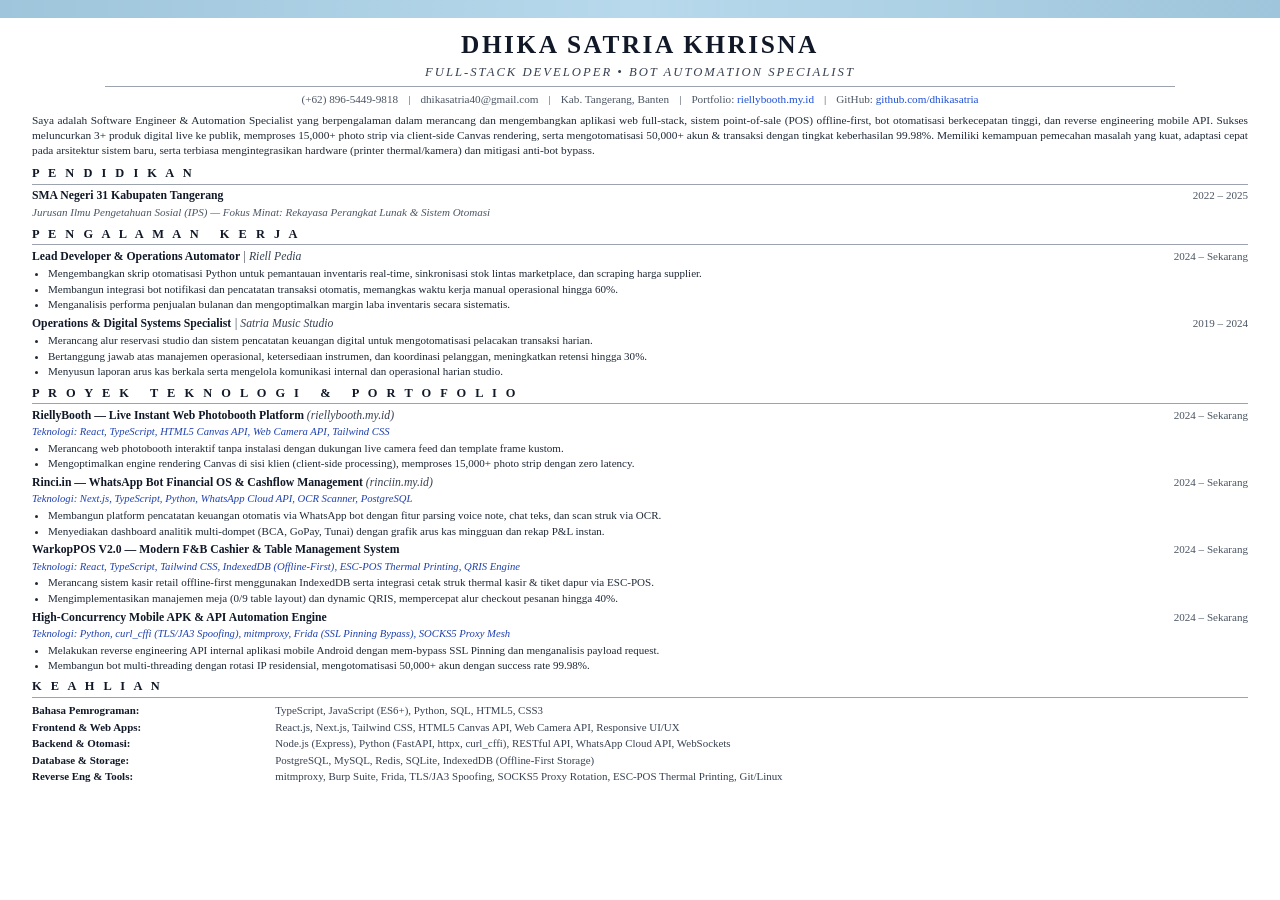
==== cv_template.html @ ee5b3d67 "Initial commit Created from https://vercel.com/new" ====
<!DOCTYPE html>
<html lang="id">
<head>
    <meta charset="UTF-8">
    <meta name="viewport" content="width=device-width, initial-scale=1.0">
    <title>Dhika Satria Khrisna - CV ATS Times New Roman</title>
    <style>
        @page {
            size: A4;
            margin: 0;
        }

        * {
            box-sizing: border-box;
            margin: 0;
            padding: 0;
        }

        body {
            font-family: 'Times New Roman', Times, 'Nimbus Roman No9 L', serif;
            color: #1a1a1a;
            background-color: #ffffff;
            line-height: 1.34;
            font-size: 8.7pt;
            -webkit-print-color-adjust: exact;
            print-color-adjust: exact;
        }

        /* Top Pastel Blue Accent Stripe */
        .top-accent-bar {
            height: 18px;
            background: linear-gradient(90deg, #9ec5db 0%, #b8d9ec 50%, #9ec5db 100%);
            width: 100%;
        }

        .cv-wrapper {
            padding: 10px 32px 12px 32px;
        }

        /* Header */
        .header {
            text-align: center;
            margin-bottom: 6px;
        }

        .header h1 {
            font-size: 19pt;
            font-weight: bold;
            letter-spacing: 2.5px;
            color: #111827;
            text-transform: uppercase;
            margin-bottom: 2px;
        }

        .header .job-title {
            font-size: 9.5pt;
            font-weight: normal;
            font-style: italic;
            letter-spacing: 2px;
            color: #374151;
            text-transform: uppercase;
            margin-bottom: 5px;
        }

        .header .header-divider {
            height: 0.8px;
            background-color: #9ca3af;
            width: 88%;
            margin: 0 auto 5px auto;
        }

        .header .contact-row {
            display: flex;
            justify-content: center;
            align-items: center;
            flex-wrap: wrap;
            gap: 10px;
            font-size: 8.4pt;
            color: #4b5563;
        }

        .header .contact-row a {
            color: #1d4ed8;
            text-decoration: none;
        }

        /* Summary Paragraph */
        .summary-box {
            margin-bottom: 7px;
        }

        .summary-text {
            color: #1f2937;
            font-size: 8.5pt;
            text-align: justify;
            line-height: 1.33;
            text-justify: inter-word;
        }

        /* Section Styling */
        .section {
            margin-bottom: 6px;
        }

        .section-title {
            font-size: 9.3pt;
            font-weight: bold;
            color: #111827;
            text-transform: uppercase;
            letter-spacing: 3px;
            margin-bottom: 2px;
        }

        .section-divider {
            height: 0.8px;
            background-color: #9ca3af;
            width: 100%;
            margin-bottom: 4px;
        }

        /* Entries */
        .entry {
            margin-bottom: 4.5px;
        }

        .entry:last-child {
            margin-bottom: 0;
        }

        .entry-header {
            display: flex;
            justify-content: space-between;
            align-items: baseline;
            margin-bottom: 1.5px;
        }

        .entry-title {
            font-size: 8.8pt;
            font-weight: bold;
            color: #111827;
        }

        .entry-company {
            font-weight: normal;
            color: #374151;
            font-style: italic;
        }

        .entry-date {
            font-size: 8.3pt;
            font-weight: normal;
            color: #4b5563;
            white-space: nowrap;
        }

        .entry-tech {
            font-size: 8pt;
            color: #1e40af;
            font-style: italic;
            margin-bottom: 1.5px;
        }

        ul.bullet-list {
            list-style-type: disc;
            padding-left: 16px;
            margin-top: 1px;
        }

        ul.bullet-list li {
            font-size: 8.3pt;
            color: #1f2937;
            margin-bottom: 1.2px;
            line-height: 1.29;
            text-align: justify;
            text-justify: inter-word;
        }

        ul.bullet-list li strong {
            color: #111827;
        }

        /* Education */
        .edu-entry {
            display: flex;
            justify-content: space-between;
            align-items: baseline;
        }

        .edu-title {
            font-size: 8.8pt;
            font-weight: bold;
            color: #111827;
        }

        .edu-major {
            font-size: 8.3pt;
            color: #4b5563;
            font-style: italic;
            margin-top: 1px;
        }

        /* Skills Table */
        .skills-table {
            width: 100%;
            border-collapse: collapse;
            margin-top: 2px;
        }

        .skills-table td {
            font-size: 8.2pt;
            line-height: 1.3;
            padding: 1.2px 4px 1.2px 0;
            vertical-align: top;
            color: #1f2937;
        }

        .skills-table td.skill-label {
            font-weight: bold;
            color: #111827;
            width: 20%;
            white-space: nowrap;
        }

        .skills-table td.skill-value {
            color: #374151;
            width: 80%;
        }
    </style>
</head>
<body>

    <!-- TOP PASTEL ACCENT STRIPE -->
    <div class="top-accent-bar"></div>

    <div class="cv-wrapper">
        
        <!-- HEADER -->
        <div class="header">
            <h1>DHIKA SATRIA KHRISNA</h1>
            <div class="job-title">FULL-STACK DEVELOPER &bull; BOT AUTOMATION SPECIALIST</div>
            <div class="header-divider"></div>
            <div class="contact-row">
                <span>(+62) 896-5449-9818</span>
                <span>|</span>
                <span>dhikasatria40@gmail.com</span>
                <span>|</span>
                <span>Kab. Tangerang, Banten</span>
                <span>|</span>
                <span>Portfolio: <a href="https://riellybooth.my.id">riellybooth.my.id</a></span>
                <span>|</span>
                <span>GitHub: <a href="https://github.com/dhikasatria">github.com/dhikasatria</a></span>
            </div>
        </div>

        <!-- PROFESSIONAL SUMMARY -->
        <div class="summary-box">
            <p class="summary-text">
                Saya adalah Software Engineer & Automation Specialist yang berpengalaman dalam merancang dan mengembangkan aplikasi web full-stack, sistem point-of-sale (POS) offline-first, bot otomatisasi berkecepatan tinggi, dan reverse engineering mobile API. Sukses meluncurkan 3+ produk digital live ke publik, memproses 15,000+ photo strip via client-side Canvas rendering, serta mengotomatisasi 50,000+ akun & transaksi dengan tingkat keberhasilan 99.98%. Memiliki kemampuan pemecahan masalah yang kuat, adaptasi cepat pada arsitektur sistem baru, serta terbiasa mengintegrasikan hardware (printer thermal/kamera) dan mitigasi anti-bot bypass.
            </p>
        </div>

        <!-- PENDIDIKAN -->
        <div class="section">
            <div class="section-title">P E N D I D I K A N</div>
            <div class="section-divider"></div>
            <div class="edu-entry">
                <div>
                    <div class="edu-title">SMA Negeri 31 Kabupaten Tangerang</div>
                    <div class="edu-major">Jurusan Ilmu Pengetahuan Sosial (IPS) — Fokus Minat: Rekayasa Perangkat Lunak & Sistem Otomasi</div>
                </div>
                <div class="entry-date">2022 – 2025</div>
            </div>
        </div>

        <!-- PENGALAMAN KERJA -->
        <div class="section">
            <div class="section-title">P E N G A L A M A N &nbsp; K E R J A</div>
            <div class="section-divider"></div>

            <!-- Job 1 -->
            <div class="entry">
                <div class="entry-header">
                    <div class="entry-title">Lead Developer & Operations Automator <span class="entry-company">| Riell Pedia</span></div>
                    <div class="entry-date">2024 – Sekarang</div>
                </div>
                <ul class="bullet-list">
                    <li>Mengembangkan skrip otomatisasi Python untuk pemantauan inventaris real-time, sinkronisasi stok lintas marketplace, dan scraping harga supplier.</li>
                    <li>Membangun integrasi bot notifikasi dan pencatatan transaksi otomatis, memangkas waktu kerja manual operasional hingga 60%.</li>
                    <li>Menganalisis performa penjualan bulanan dan mengoptimalkan margin laba inventaris secara sistematis.</li>
                </ul>
            </div>

            <!-- Job 2 -->
            <div class="entry">
                <div class="entry-header">
                    <div class="entry-title">Operations & Digital Systems Specialist <span class="entry-company">| Satria Music Studio</span></div>
                    <div class="entry-date">2019 – 2024</div>
                </div>
                <ul class="bullet-list">
                    <li>Merancang alur reservasi studio dan sistem pencatatan keuangan digital untuk mengotomatisasi pelacakan transaksi harian.</li>
                    <li>Bertanggung jawab atas manajemen operasional, ketersediaan instrumen, dan koordinasi pelanggan, meningkatkan retensi hingga 30%.</li>
                    <li>Menyusun laporan arus kas berkala serta mengelola komunikasi internal dan operasional harian studio.</li>
                </ul>
            </div>
        </div>

        <!-- PROYEK TEKNOLOGI & PORTFOLIO -->
        <div class="section">
            <div class="section-title">P R O Y E K &nbsp; T E K N O L O G I &nbsp; & &nbsp; P O R T O F O L I O</div>
            <div class="section-divider"></div>

            <!-- Project 1: RiellyBooth -->
            <div class="entry">
                <div class="entry-header">
                    <div class="entry-title">RiellyBooth — Live Instant Web Photobooth Platform <span class="entry-company">(riellybooth.my.id)</span></div>
                    <div class="entry-date">2024 – Sekarang</div>
                </div>
                <div class="entry-tech">Teknologi: React, TypeScript, HTML5 Canvas API, Web Camera API, Tailwind CSS</div>
                <ul class="bullet-list">
                    <li>Merancang web photobooth interaktif tanpa instalasi dengan dukungan live camera feed dan template frame kustom.</li>
                    <li>Mengoptimalkan engine rendering Canvas di sisi klien (client-side processing), memproses 15,000+ photo strip dengan zero latency.</li>
                </ul>
            </div>

            <!-- Project 2: Rinci.in -->
            <div class="entry">
                <div class="entry-header">
                    <div class="entry-title">Rinci.in — WhatsApp Bot Financial OS & Cashflow Management <span class="entry-company">(rinciin.my.id)</span></div>
                    <div class="entry-date">2024 – Sekarang</div>
                </div>
                <div class="entry-tech">Teknologi: Next.js, TypeScript, Python, WhatsApp Cloud API, OCR Scanner, PostgreSQL</div>
                <ul class="bullet-list">
                    <li>Membangun platform pencatatan keuangan otomatis via WhatsApp bot dengan fitur parsing voice note, chat teks, dan scan struk via OCR.</li>
                    <li>Menyediakan dashboard analitik multi-dompet (BCA, GoPay, Tunai) dengan grafik arus kas mingguan dan rekap P&L instan.</li>
                </ul>
            </div>

            <!-- Project 3: WarkopPOS -->
            <div class="entry">
                <div class="entry-header">
                    <div class="entry-title">WarkopPOS V2.0 — Modern F&B Cashier & Table Management System</div>
                    <div class="entry-date">2024 – Sekarang</div>
                </div>
                <div class="entry-tech">Teknologi: React, TypeScript, Tailwind CSS, IndexedDB (Offline-First), ESC-POS Thermal Printing, QRIS Engine</div>
                <ul class="bullet-list">
                    <li>Merancang sistem kasir retail offline-first menggunakan IndexedDB serta integrasi cetak struk thermal kasir & tiket dapur via ESC-POS.</li>
                    <li>Mengimplementasikan manajemen meja (0/9 table layout) dan dynamic QRIS, mempercepat alur checkout pesanan hingga 40%.</li>
                </ul>
            </div>

            <!-- Project 4: Bot Automation -->
            <div class="entry">
                <div class="entry-header">
                    <div class="entry-title">High-Concurrency Mobile APK & API Automation Engine</div>
                    <div class="entry-date">2024 – Sekarang</div>
                </div>
                <div class="entry-tech">Teknologi: Python, curl_cffi (TLS/JA3 Spoofing), mitmproxy, Frida (SSL Pinning Bypass), SOCKS5 Proxy Mesh</div>
                <ul class="bullet-list">
                    <li>Melakukan reverse engineering API internal aplikasi mobile Android dengan mem-bypass SSL Pinning dan menganalisis payload request.</li>
                    <li>Membangun bot multi-threading dengan rotasi IP residensial, mengotomatisasi 50,000+ akun dengan success rate 99.98%.</li>
                </ul>
            </div>
        </div>

        <!-- KEAHLIAN -->
        <div class="section">
            <div class="section-title">K E A H L I A N</div>
            <div class="section-divider"></div>
            <table class="skills-table">
                <tr>
                    <td class="skill-label">Bahasa Pemrograman:</td>
                    <td class="skill-value">TypeScript, JavaScript (ES6+), Python, SQL, HTML5, CSS3</td>
                </tr>
                <tr>
                    <td class="skill-label">Frontend & Web Apps:</td>
                    <td class="skill-value">React.js, Next.js, Tailwind CSS, HTML5 Canvas API, Web Camera API, Responsive UI/UX</td>
                </tr>
                <tr>
                    <td class="skill-label">Backend & Otomasi:</td>
                    <td class="skill-value">Node.js (Express), Python (FastAPI, httpx, curl_cffi), RESTful API, WhatsApp Cloud API, WebSockets</td>
                </tr>
                <tr>
                    <td class="skill-label">Database & Storage:</td>
                    <td class="skill-value">PostgreSQL, MySQL, Redis, SQLite, IndexedDB (Offline-First Storage)</td>
                </tr>
                <tr>
                    <td class="skill-label">Reverse Eng & Tools:</td>
                    <td class="skill-value">mitmproxy, Burp Suite, Frida, TLS/JA3 Spoofing, SOCKS5 Proxy Rotation, ESC-POS Thermal Printing, Git/Linux</td>
                </tr>
            </table>
        </div>

    </div>

</body>
</html>
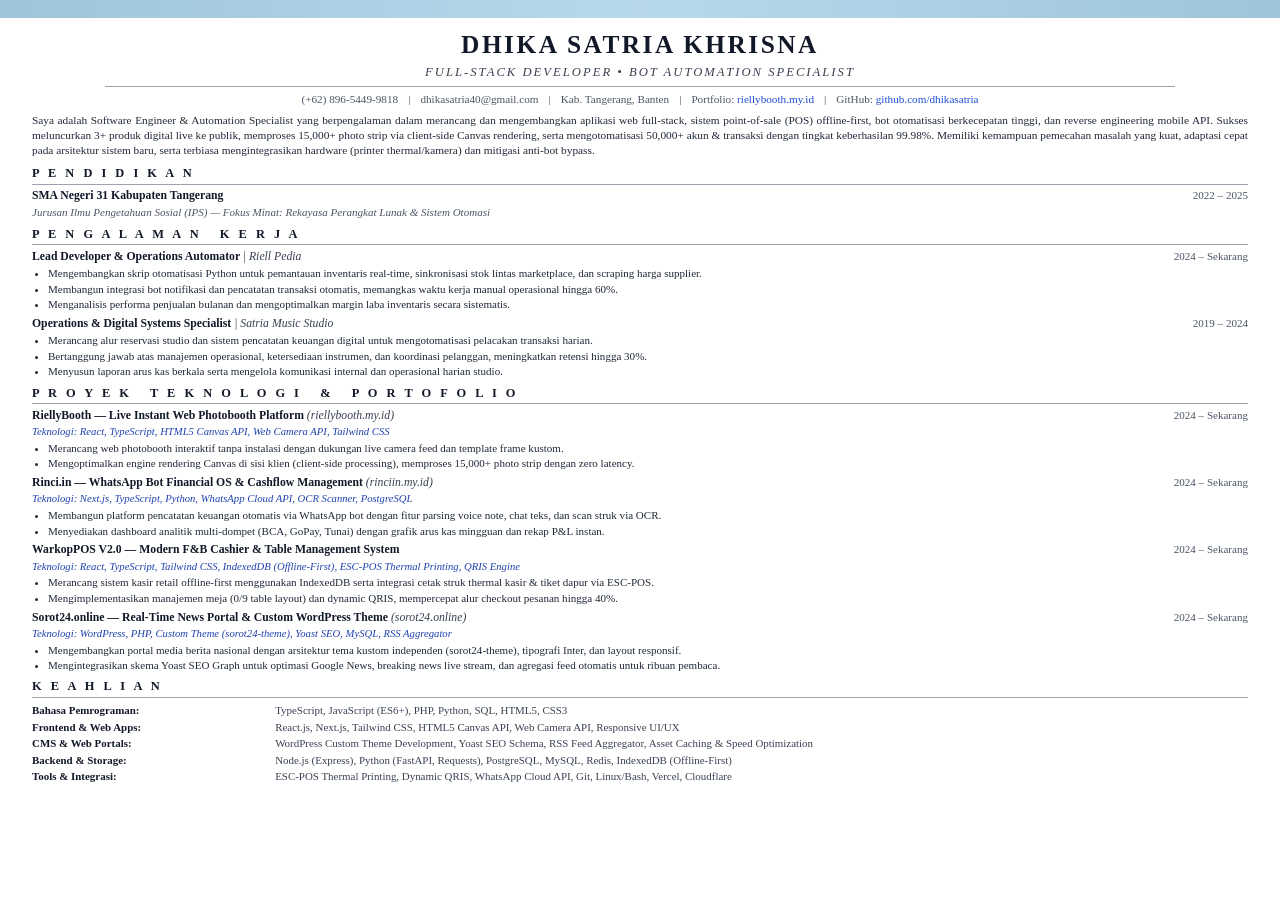
==== commit ad606cda: "feat: revamp portfolio to 4 clean flagship projects (RiellyBooth, Rinci.in, WarkopPOS, Sorot24.onlin" ====
--- a/cv_template.html
+++ b/cv_template.html
@@ -348,16 +348,16 @@
                 </ul>
             </div>
 
-            <!-- Project 4: Bot Automation -->
-            <div class="entry">
-                <div class="entry-header">
-                    <div class="entry-title">High-Concurrency Mobile APK & API Automation Engine</div>
-                    <div class="entry-date">2024 – Sekarang</div>
-                </div>
-                <div class="entry-tech">Teknologi: Python, curl_cffi (TLS/JA3 Spoofing), mitmproxy, Frida (SSL Pinning Bypass), SOCKS5 Proxy Mesh</div>
-                <ul class="bullet-list">
-                    <li>Melakukan reverse engineering API internal aplikasi mobile Android dengan mem-bypass SSL Pinning dan menganalisis payload request.</li>
-                    <li>Membangun bot multi-threading dengan rotasi IP residensial, mengotomatisasi 50,000+ akun dengan success rate 99.98%.</li>
+            <!-- Project 4: Sorot24.online -->
+            <div class="entry">
+                <div class="entry-header">
+                    <div class="entry-title">Sorot24.online — Real-Time News Portal & Custom WordPress Theme <span class="entry-company">(sorot24.online)</span></div>
+                    <div class="entry-date">2024 – Sekarang</div>
+                </div>
+                <div class="entry-tech">Teknologi: WordPress, PHP, Custom Theme (sorot24-theme), Yoast SEO, MySQL, RSS Aggregator</div>
+                <ul class="bullet-list">
+                    <li>Mengembangkan portal media berita nasional dengan arsitektur tema kustom independen (sorot24-theme), tipografi Inter, dan layout responsif.</li>
+                    <li>Mengintegrasikan skema Yoast SEO Graph untuk optimasi Google News, breaking news live stream, dan agregasi feed otomatis untuk ribuan pembaca.</li>
                 </ul>
             </div>
         </div>
@@ -369,23 +369,23 @@
             <table class="skills-table">
                 <tr>
                     <td class="skill-label">Bahasa Pemrograman:</td>
-                    <td class="skill-value">TypeScript, JavaScript (ES6+), Python, SQL, HTML5, CSS3</td>
+                    <td class="skill-value">TypeScript, JavaScript (ES6+), PHP, Python, SQL, HTML5, CSS3</td>
                 </tr>
                 <tr>
                     <td class="skill-label">Frontend & Web Apps:</td>
                     <td class="skill-value">React.js, Next.js, Tailwind CSS, HTML5 Canvas API, Web Camera API, Responsive UI/UX</td>
                 </tr>
                 <tr>
-                    <td class="skill-label">Backend & Otomasi:</td>
-                    <td class="skill-value">Node.js (Express), Python (FastAPI, httpx, curl_cffi), RESTful API, WhatsApp Cloud API, WebSockets</td>
-                </tr>
-                <tr>
-                    <td class="skill-label">Database & Storage:</td>
-                    <td class="skill-value">PostgreSQL, MySQL, Redis, SQLite, IndexedDB (Offline-First Storage)</td>
-                </tr>
-                <tr>
-                    <td class="skill-label">Reverse Eng & Tools:</td>
-                    <td class="skill-value">mitmproxy, Burp Suite, Frida, TLS/JA3 Spoofing, SOCKS5 Proxy Rotation, ESC-POS Thermal Printing, Git/Linux</td>
+                    <td class="skill-label">CMS & Web Portals:</td>
+                    <td class="skill-value">WordPress Custom Theme Development, Yoast SEO Schema, RSS Feed Aggregator, Asset Caching & Speed Optimization</td>
+                </tr>
+                <tr>
+                    <td class="skill-label">Backend & Storage:</td>
+                    <td class="skill-value">Node.js (Express), Python (FastAPI, Requests), PostgreSQL, MySQL, Redis, IndexedDB (Offline-First)</td>
+                </tr>
+                <tr>
+                    <td class="skill-label">Tools & Integrasi:</td>
+                    <td class="skill-value">ESC-POS Thermal Printing, Dynamic QRIS, WhatsApp Cloud API, Git, Linux/Bash, Vercel, Cloudflare</td>
                 </tr>
             </table>
         </div>
